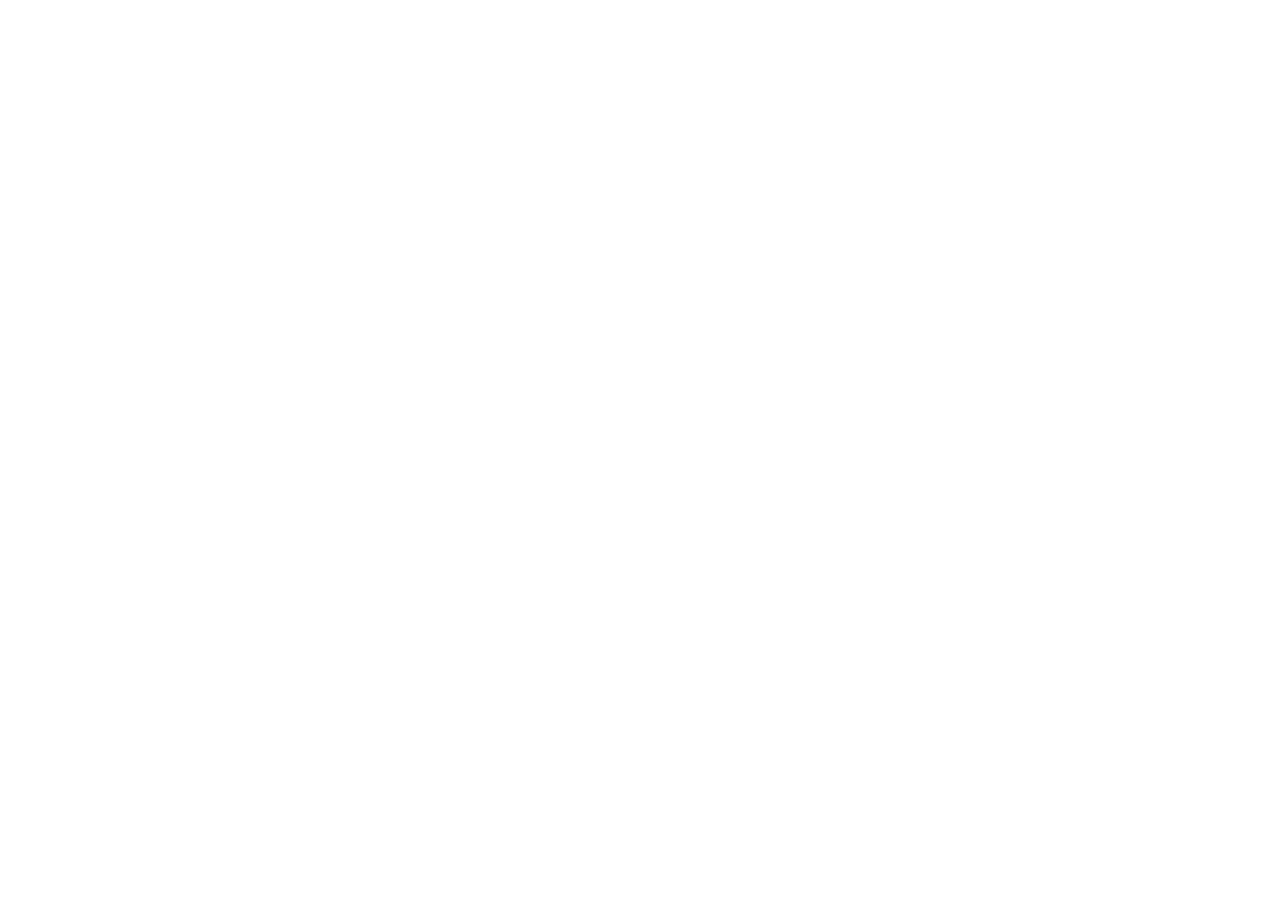
==== url.html @ c334bd6c "second version" ====
<html lang="en">
<head>
    <meta charset="UTF-8">
    <meta name="viewport" content="width=device-width, initial-scale=1.0">
    <meta http-equiv="X-UA-Compatible" content="ie=edge">
    <title>Document</title>
    <script src="https://smtpjs.com/v3/smtp.js"></script>
</head>
<body>
    <div id="message"></div>
</body>
</html>

<script>
    let email="";
    let app="";
    let nofication="";
    (new URL(window.location.href)).searchParams.forEach((x, y) =>{

        if(y==="email"){
            email=x;
        }
        if(y==="app"){
            app=x;
        }
        if(y==="email"){
            notification=x;
        }
        if(email!==""&&app!==""&&nofication!==""){
            Email.send({
            SecureToken : "c651c67f-ae22-43c5-8d31-710a7c4bb6a9",
            To : 'notifymelocalhost@gmail.com',
            From : "notifymelocalhost@gmail.com",
            Subject : "Notification from NotifyMeApp",
            Body : body
            }).then(
            message => console.log(message));
            document.getElementById("message").insertAdjacentText("notification send")
        }
    });
</script>
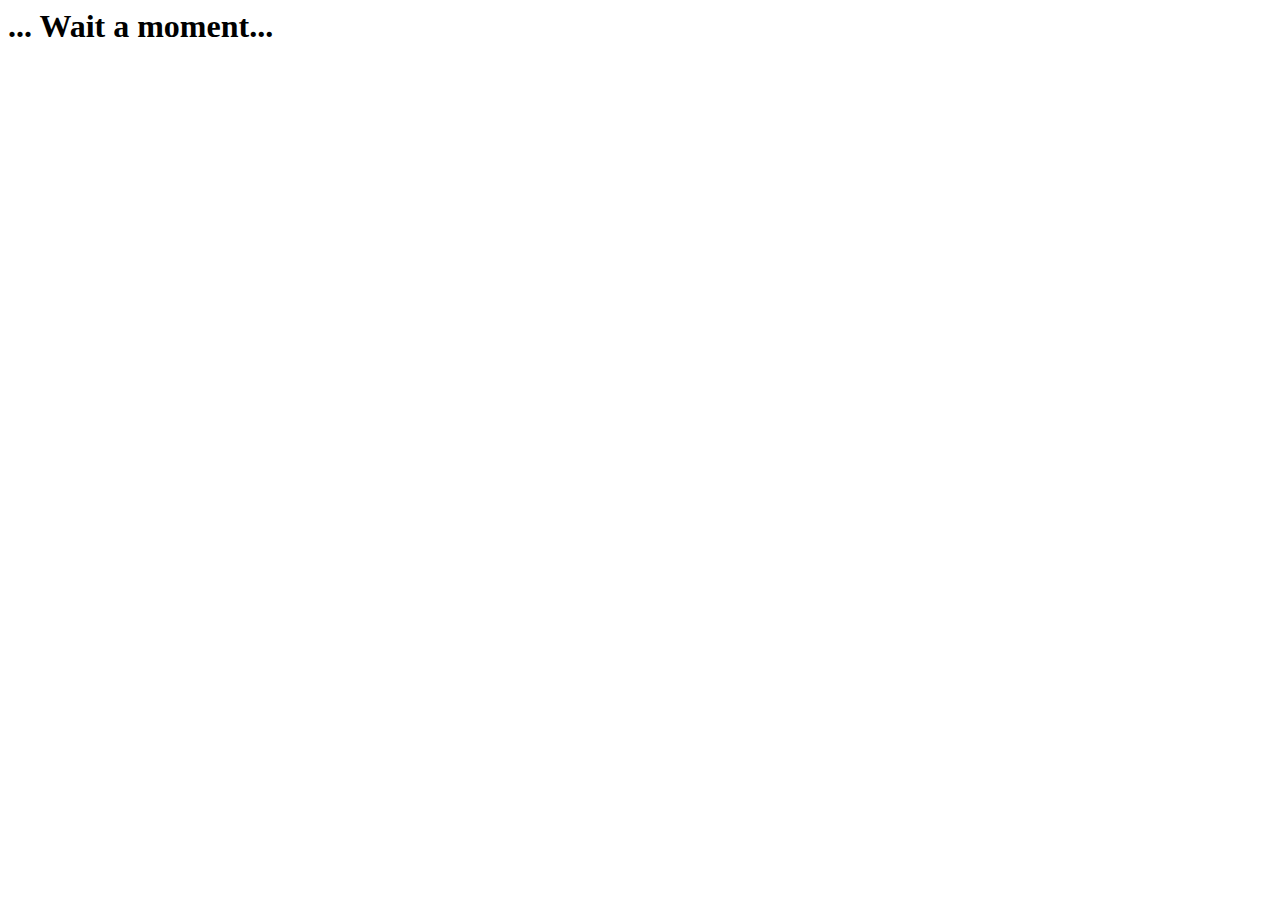
==== commit ff0a8c11: "second version" ====
--- a/url.html
+++ b/url.html
@@ -7,35 +7,42 @@
     <script src="https://smtpjs.com/v3/smtp.js"></script>
 </head>
 <body>
-    <div id="message"></div>
+    <h1><div id="message">... Wait a moment...</div></h1>
 </body>
 </html>
 
 <script>
     let email="";
     let app="";
-    let nofication="";
+    let notification="";
     (new URL(window.location.href)).searchParams.forEach((x, y) =>{
-
+        x=x.toString()
         if(y==="email"){
             email=x;
         }
         if(y==="app"){
             app=x;
         }
-        if(y==="email"){
+        if(y==="notification"){
             notification=x;
         }
-        if(email!==""&&app!==""&&nofication!==""){
+        if(email!==""&&app!==""&&notification!==""){
+            
+            body=notification
+            body="XXX"+email+"XXX"+" "+"YYY"+app+"YYY"+" "+"ZZZ"+body+"ZZZ";
+            body=body.replace(/ /gi,"***").replace(/\n/gi,"---");
             Email.send({
-            SecureToken : "c651c67f-ae22-43c5-8d31-710a7c4bb6a9",
-            To : 'notifymelocalhost@gmail.com',
-            From : "notifymelocalhost@gmail.com",
-            Subject : "Notification from NotifyMeApp",
-            Body : body
-            }).then(
-            message => console.log(message));
-            document.getElementById("message").insertAdjacentText("notification send")
-        }
+                SecureToken : "c651c67f-ae22-43c5-8d31-710a7c4bb6a9",
+                To : 'notifymelocalhost@gmail.com',
+                From : "notifymelocalhost@gmail.com",
+                Subject : "Notification from NotifyMeApp",
+                Body : body
+                }).then(
+                message =>{
+                    console.log(message);
+                    document.getElementById("message").innerHTML = message;
+                });
+            }
+            
     });
 </script>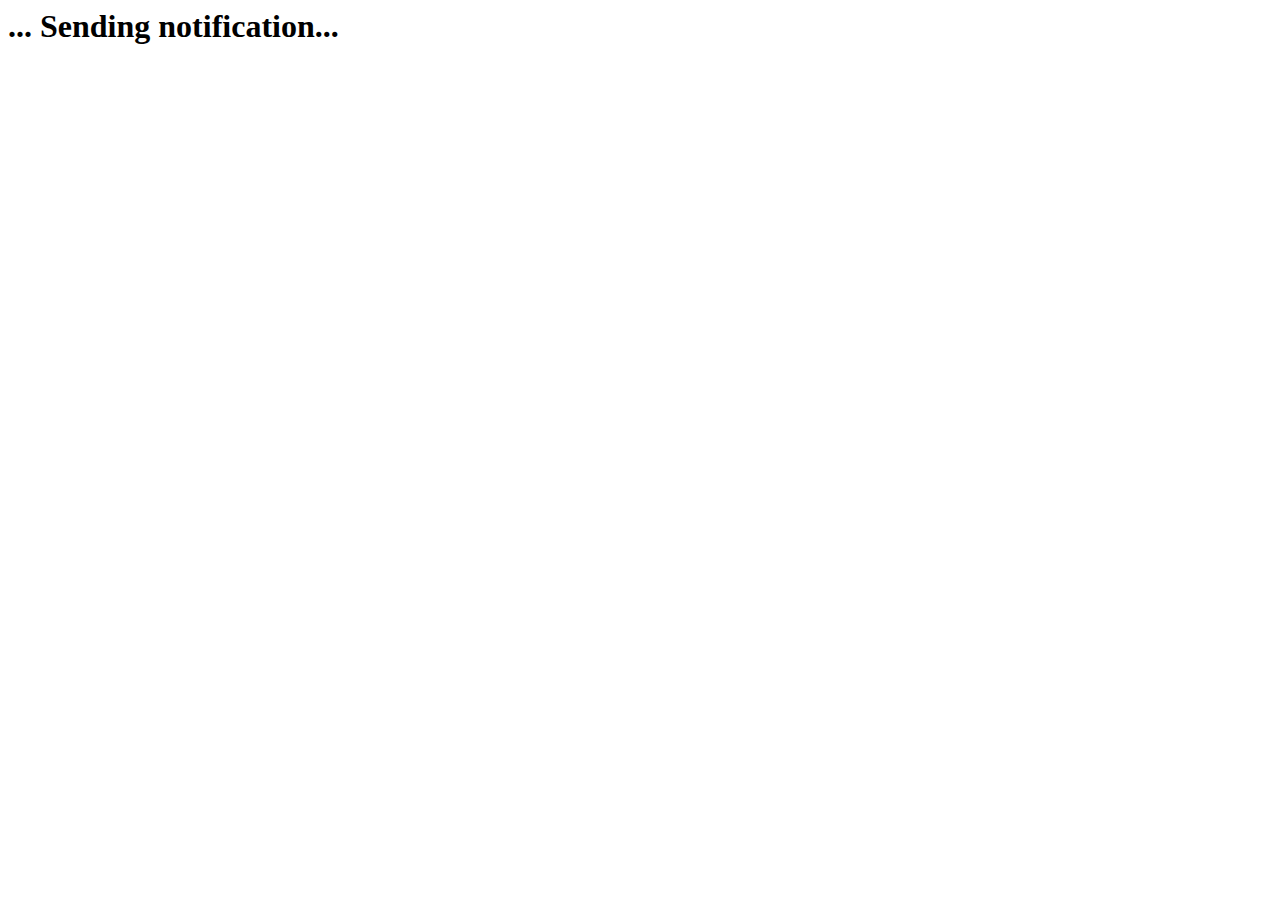
==== commit 8e46788c: "second version" ====
--- a/url.html
+++ b/url.html
@@ -7,7 +7,7 @@
     <script src="https://smtpjs.com/v3/smtp.js"></script>
 </head>
 <body>
-    <h1><div id="message">... Wait a moment...</div></h1>
+    <h1><div id="message">... Sending notification...</div></h1>
 </body>
 </html>
 
